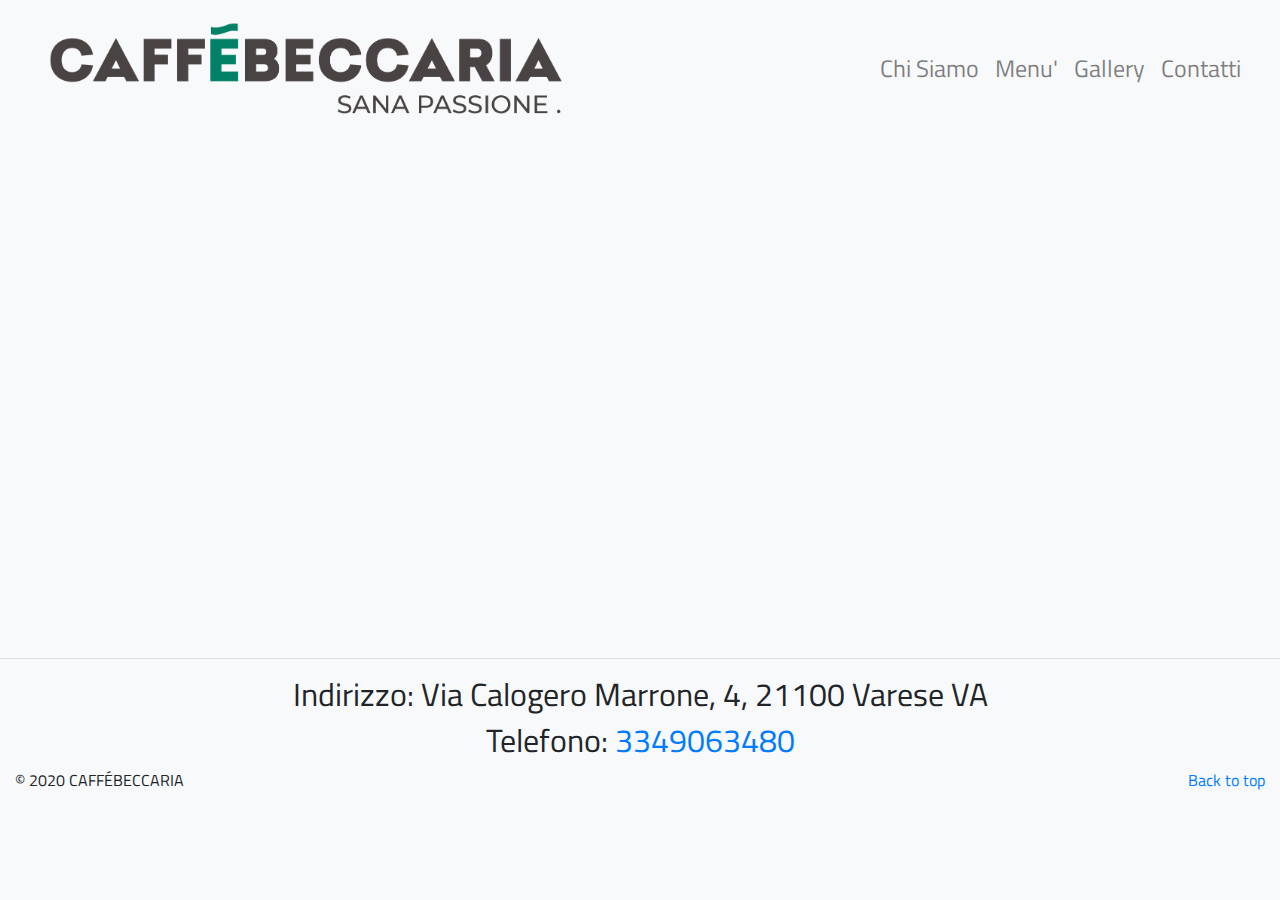
==== contatti.html @ 675054a2 "Update contatti.html" ====
<!doctype html>
<html lang="en">
  <head>
    <!-- Required meta tags -->
    <meta charset="utf-8">
    <meta name="viewport" content="width=device-width, initial-scale=1, shrink-to-fit=no">

    <!-- Bootstrap CSS -->
    <link rel="stylesheet" href="https://stackpath.bootstrapcdn.com/bootstrap/4.4.1/css/bootstrap.min.css" integrity="sha384-Vkoo8x4CGsO3+Hhxv8T/Q5PaXtkKtu6ug5TOeNV6gBiFeWPGFN9MuhOf23Q9Ifjh" crossorigin="anonymous">
    <script src="https://code.jquery.com/jquery-3.4.1.slim.min.js" integrity="sha384-J6qa4849blE2+poT4WnyKhv5vZF5SrPo0iEjwBvKU7imGFAV0wwj1yYfoRSJoZ+n" crossorigin="anonymous"></script>
    <script src="https://cdn.jsdelivr.net/npm/popper.js@1.16.0/dist/umd/popper.min.js" integrity="sha384-Q6E9RHvbIyZFJoft+2mJbHaEWldlvI9IOYy5n3zV9zzTtmI3UksdQRVvoxMfooAo" crossorigin="anonymous"></script>
    <script src="https://stackpath.bootstrapcdn.com/bootstrap/4.4.1/js/bootstrap.min.js" integrity="sha384-wfSDF2E50Y2D1uUdj0O3uMBJnjuUD4Ih7YwaYd1iqfktj0Uod8GCExl3Og8ifwB6" crossorigin="anonymous"></script>
    <link href="https://fonts.googleapis.com/css2?family=Titillium+Web&display=swap" rel="stylesheet">
    <link rel="stylesheet" href="css/styles.css">

    <title>CAFFÉ BECCARIA - CONTATTI</title>
    <link rel="icon" href="images/favicon.ico" />


  </head>
  <body>
<div class="container-fluid">
    <nav class="navbar navbar-expand-lg navbar-light bg-light">
        <a href="index.html" class="navbar-brand" style="width: 70%; max-width: 550px" ref=""><img src="images/logo.png" class="img-fluid" alt="logo-img"></a>
      <button class="navbar-toggler" type="button" data-toggle="collapse" data-target="#navbarSupportedContent" aria-controls="navbarSupportedContent" aria-expanded="false" aria-label="Toggle navigation">
      <span class="navbar-toggler-icon"></span>
    </button>
    <div class="collapse navbar-collapse" id="navbarSupportedContent">
          <ul class="navbar-nav ml-auto">
            <li class="navbar-item">
                <a class="nav-link" href="chisiamo.html">Chi Siamo</a>
            </li>
            <li class="navbar-item">
              <a class="nav-link" href="menu.html">Menu'</a>
            </li>
            <li class="navbar-item">
              <a class="nav-link" href="gallery.html">Gallery</a>
            </li>
            <li class="navbar-item">
              <a class="nav-link" href="contatti.html">Contatti</a>
            </li>
          </ul>
    </div>
  </nav>
</div>



<div class="container-fluid">
<iframe src="https://www.google.com/maps/embed?pb=!1m14!1m8!1m3!1d1390.415456193289!2d8.809072482706075!3d45.8146446559037!3m2!1i1024!2i768!4f13.1!3m3!1m2!1s0x0%3A0xe9398c606ec86dfe!2sCaff%C3%A8%20Beccaria!5e0!3m2!1sit!2sit!4v1589453166574!5m2!1sit!2sit" width="100%" height="500" frameborder="0" style="border:0;" allowfullscreen="" aria-hidden="false" tabindex="0"></iframe>
</div>

<hr class="featurette-divider">

<div class="container-fluid">
      <h2 align="center">Indirizzo: Via Calogero Marrone, 4, 21100 Varese VA</h2>
      <h2 align="center">Telefono: <span itemprop="telephone">
      <a href="tel:+393349063480">3349063480</a>
    </span></h2>
</div>

    <!-- Optional JavaScript -->
    <!-- jQuery first, then Popper.js, then Bootstrap JS -->

  </body>
  <footer class="container-fluid">
        <p class="float-right"><a href="#">Back to top</a></p>
        <p>© 2020 CAFFÉBECCARIA </p>
      </footer>

</html>
---- css/styles.css ----
.nav-link{font-size: 150%}
body{font-family: 'Titillium Web', sans-serif; background-color: #f8f9fa;}
h3{text-align: center; line-height: 2; padding: 20px;}
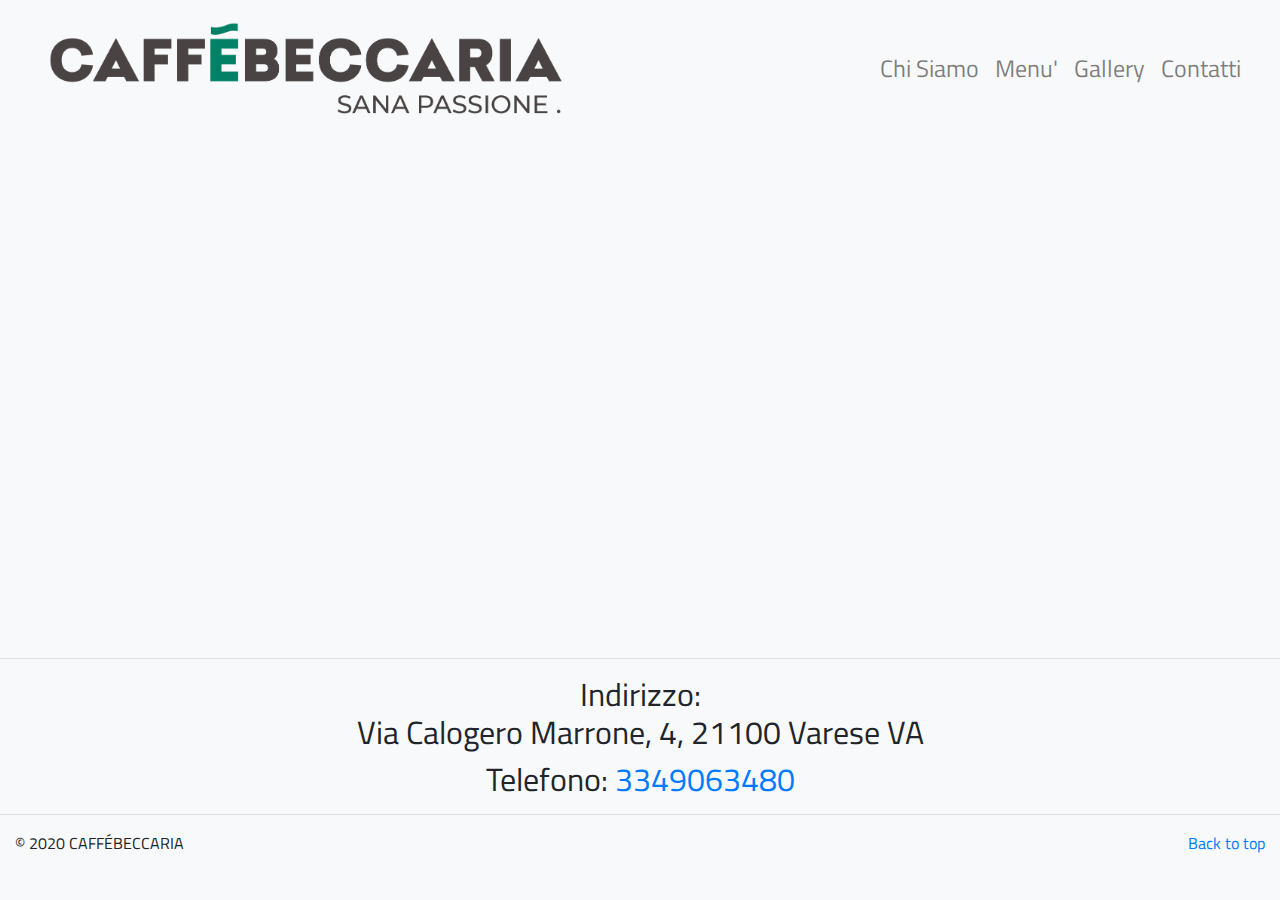
==== commit 98d2aee6: "Update contatti.html" ====
--- a/contatti.html
+++ b/contatti.html
@@ -53,14 +53,13 @@
 <hr class="featurette-divider">
 
 <div class="container-fluid">
-      <h2 align="center">Indirizzo: Via Calogero Marrone, 4, 21100 Varese VA</h2>
+      <h2 align="center">Indirizzo:<br>Via Calogero Marrone, 4, 21100 Varese VA</h2>
       <h2 align="center">Telefono: <span itemprop="telephone">
       <a href="tel:+393349063480">3349063480</a>
     </span></h2>
 </div>
 
-    <!-- Optional JavaScript -->
-    <!-- jQuery first, then Popper.js, then Bootstrap JS -->
+<hr class="featurette-divider">
 
   </body>
   <footer class="container-fluid">
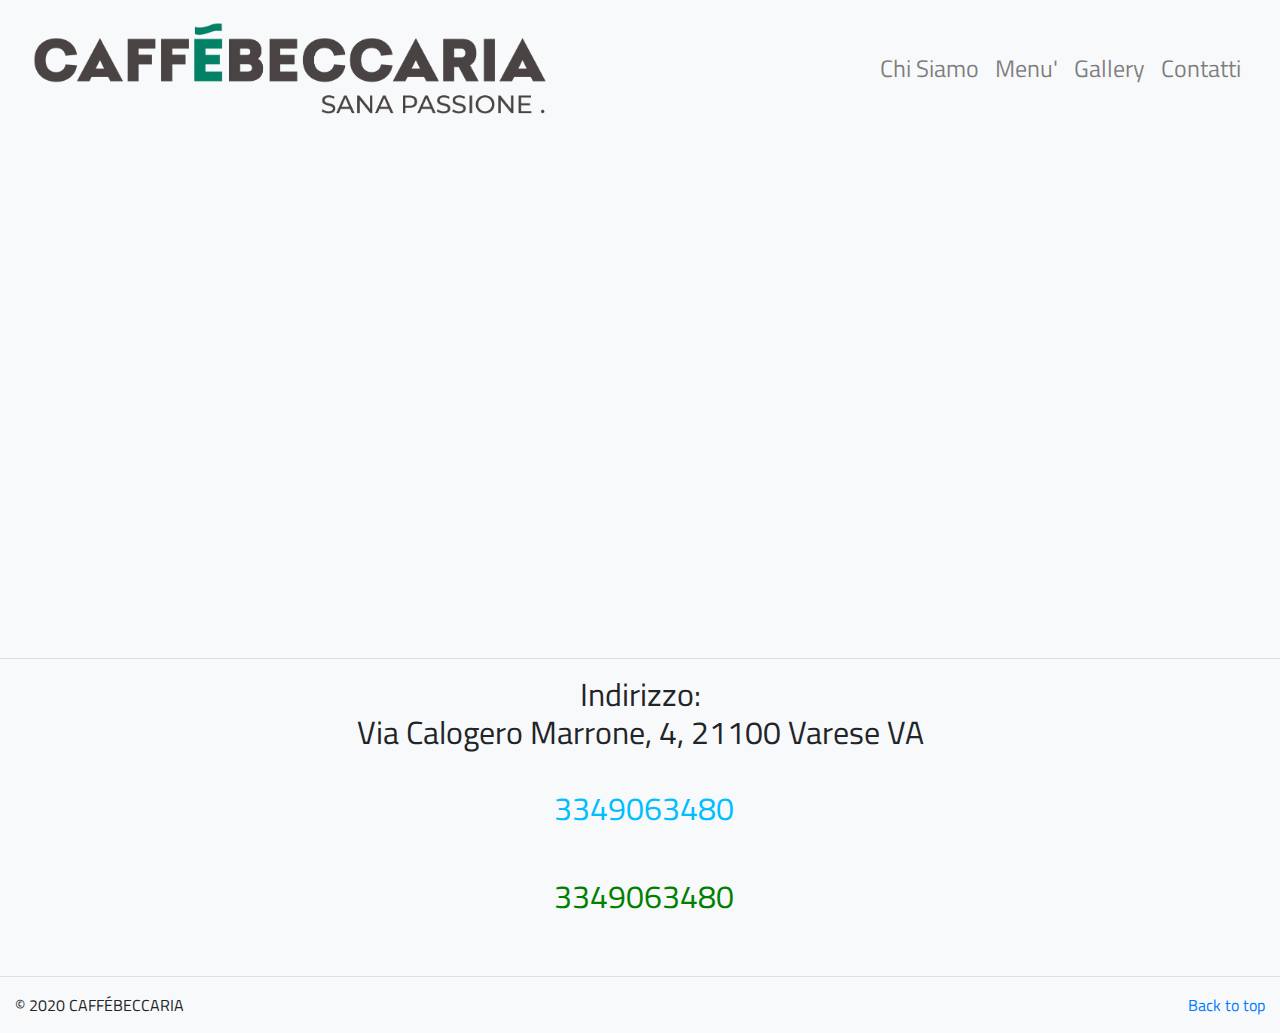
==== commit 15d8655a: "Add files via upload" ====
--- a/contatti.html
+++ b/contatti.html
@@ -1,70 +1,77 @@
 <!doctype html>
 <html lang="en">
-  <head>
-    <!-- Required meta tags -->
-    <meta charset="utf-8">
-    <meta name="viewport" content="width=device-width, initial-scale=1, shrink-to-fit=no">
 
-    <!-- Bootstrap CSS -->
-    <link rel="stylesheet" href="https://stackpath.bootstrapcdn.com/bootstrap/4.4.1/css/bootstrap.min.css" integrity="sha384-Vkoo8x4CGsO3+Hhxv8T/Q5PaXtkKtu6ug5TOeNV6gBiFeWPGFN9MuhOf23Q9Ifjh" crossorigin="anonymous">
-    <script src="https://code.jquery.com/jquery-3.4.1.slim.min.js" integrity="sha384-J6qa4849blE2+poT4WnyKhv5vZF5SrPo0iEjwBvKU7imGFAV0wwj1yYfoRSJoZ+n" crossorigin="anonymous"></script>
-    <script src="https://cdn.jsdelivr.net/npm/popper.js@1.16.0/dist/umd/popper.min.js" integrity="sha384-Q6E9RHvbIyZFJoft+2mJbHaEWldlvI9IOYy5n3zV9zzTtmI3UksdQRVvoxMfooAo" crossorigin="anonymous"></script>
-    <script src="https://stackpath.bootstrapcdn.com/bootstrap/4.4.1/js/bootstrap.min.js" integrity="sha384-wfSDF2E50Y2D1uUdj0O3uMBJnjuUD4Ih7YwaYd1iqfktj0Uod8GCExl3Og8ifwB6" crossorigin="anonymous"></script>
-    <link href="https://fonts.googleapis.com/css2?family=Titillium+Web&display=swap" rel="stylesheet">
-    <link rel="stylesheet" href="css/styles.css">
+<head>
+  <!-- Required meta tags -->
+  <meta charset="utf-8">
+  <meta name="viewport" content="width=device-width, initial-scale=1, shrink-to-fit=no">
 
-    <title>CAFFÉ BECCARIA - CONTATTI</title>
-    <link rel="icon" href="images/favicon.ico" />
+  <!-- Bootstrap CSS -->
+  <link rel="stylesheet" href="https://stackpath.bootstrapcdn.com/bootstrap/4.4.1/css/bootstrap.min.css" integrity="sha384-Vkoo8x4CGsO3+Hhxv8T/Q5PaXtkKtu6ug5TOeNV6gBiFeWPGFN9MuhOf23Q9Ifjh" crossorigin="anonymous">
+  <script src="https://code.jquery.com/jquery-3.4.1.slim.min.js" integrity="sha384-J6qa4849blE2+poT4WnyKhv5vZF5SrPo0iEjwBvKU7imGFAV0wwj1yYfoRSJoZ+n" crossorigin="anonymous"></script>
+  <script src="https://cdn.jsdelivr.net/npm/popper.js@1.16.0/dist/umd/popper.min.js" integrity="sha384-Q6E9RHvbIyZFJoft+2mJbHaEWldlvI9IOYy5n3zV9zzTtmI3UksdQRVvoxMfooAo" crossorigin="anonymous"></script>
+  <script src="https://stackpath.bootstrapcdn.com/bootstrap/4.4.1/js/bootstrap.min.js" integrity="sha384-wfSDF2E50Y2D1uUdj0O3uMBJnjuUD4Ih7YwaYd1iqfktj0Uod8GCExl3Og8ifwB6" crossorigin="anonymous"></script>
+  <link href="https://fonts.googleapis.com/css2?family=Titillium+Web&display=swap" rel="stylesheet">
+  <link rel="stylesheet" href="css/styles.css">
+
+  <title>CAFFÉ BECCARIA - CONTATTI</title>
+  <link rel="icon" href="images/favicon.ico" />
 
 
-  </head>
-  <body>
-<div class="container-fluid">
-    <nav class="navbar navbar-expand-lg navbar-light bg-light">
-        <a href="index.html" class="navbar-brand" style="width: 70%; max-width: 550px" ref=""><img src="images/logo.png" class="img-fluid" alt="logo-img"></a>
+</head>
+
+<body>
+  <div class="container-fluid">
+    <nav class="navbar navbar-expand-lg navbar-light bg-light" style="padding-left: 0px;">
+      <a href="index.html" class="navbar-brand" style="width: 70%; max-width: 550px" ref=""><img src="images/logo.png" class="img-fluid" alt="logo-img"></a>
       <button class="navbar-toggler" type="button" data-toggle="collapse" data-target="#navbarSupportedContent" aria-controls="navbarSupportedContent" aria-expanded="false" aria-label="Toggle navigation">
-      <span class="navbar-toggler-icon"></span>
-    </button>
-    <div class="collapse navbar-collapse" id="navbarSupportedContent">
-          <ul class="navbar-nav ml-auto">
-            <li class="navbar-item">
-                <a class="nav-link" href="chisiamo.html">Chi Siamo</a>
-            </li>
-            <li class="navbar-item">
-              <a class="nav-link" href="menu.html">Menu'</a>
-            </li>
-            <li class="navbar-item">
-              <a class="nav-link" href="gallery.html">Gallery</a>
-            </li>
-            <li class="navbar-item">
-              <a class="nav-link" href="contatti.html">Contatti</a>
-            </li>
-          </ul>
-    </div>
-  </nav>
-</div>
+        <span class="navbar-toggler-icon"></span>
+      </button>
+      <div class="collapse navbar-collapse" id="navbarSupportedContent">
+        <ul class="navbar-nav ml-auto">
+          <li class="navbar-item">
+            <a class="nav-link" href="chisiamo.html">Chi Siamo</a>
+          </li>
+          <li class="navbar-item">
+            <a class="nav-link" href="menu.html">Menu'</a>
+          </li>
+          <li class="navbar-item">
+            <a class="nav-link" href="gallery.html">Gallery</a>
+          </li>
+          <li class="navbar-item">
+            <a class="nav-link" href="contatti.html">Contatti</a>
+          </li>
+        </ul>
+      </div>
+    </nav>
+  </div>
 
 
 
-<div class="container-fluid">
-<iframe src="https://www.google.com/maps/embed?pb=!1m14!1m8!1m3!1d1390.415456193289!2d8.809072482706075!3d45.8146446559037!3m2!1i1024!2i768!4f13.1!3m3!1m2!1s0x0%3A0xe9398c606ec86dfe!2sCaff%C3%A8%20Beccaria!5e0!3m2!1sit!2sit!4v1589453166574!5m2!1sit!2sit" width="100%" height="500" frameborder="0" style="border:0;" allowfullscreen="" aria-hidden="false" tabindex="0"></iframe>
-</div>
+  <div class="container-fluid">
+    <iframe
+      src="https://www.google.com/maps/embed?pb=!1m14!1m8!1m3!1d1390.415456193289!2d8.809072482706075!3d45.8146446559037!3m2!1i1024!2i768!4f13.1!3m3!1m2!1s0x0%3A0xe9398c606ec86dfe!2sCaff%C3%A8%20Beccaria!5e0!3m2!1sit!2sit!4v1589453166574!5m2!1sit!2sit"
+      width="100%" height="500" frameborder="0" style="border:0;" allowfullscreen="" aria-hidden="false" tabindex="0"></iframe>
+  </div>
 
-<hr class="featurette-divider">
+  <hr class="featurette-divider">
 
-<div class="container-fluid">
-      <h2 align="center">Indirizzo:<br>Via Calogero Marrone, 4, 21100 Varese VA</h2>
-      <h2 align="center">Telefono: <span itemprop="telephone">
-      <a href="tel:+393349063480">3349063480</a>
-    </span></h2>
-</div>
+  <div class="container-fluid">
+    <h2 align="center">Indirizzo:<br>Via Calogero Marrone, 4, 21100 Varese VA</h2><br>
+    <p style="font-size: 2rem" align="center"><img src="images/tel.png" width="50px" class="" alt=""><span itemprop="telephone">
+        <a href="tel:+393349063480" style="color:#00bfff"> 3349063480</a>
+      </span></p><br>
+    <p style="font-size: 2rem" align="center"><img src="images/whatsapp.png" width="50px" class="" alt=""><span itemprop="telephone">
+        <a href="https://api.whatsapp.com/send?phone=+393349063480&text=Buongiorno" style="color:green"> 3349063480</a>
+      </span></p><br>
+  </div>
+  <hr class="featurette-divider">
+  <footer style="font-size: 1rem" class="container-fluid">
+    <p class="float-right"><a href="#">Back to top</a></p>
+    <p>© 2020 CAFFÉBECCARIA </p>
+  </footer>
 
-<hr class="featurette-divider">
+</body>
 
-  </body>
-  <footer class="container-fluid">
-        <p class="float-right"><a href="#">Back to top</a></p>
-        <p>© 2020 CAFFÉBECCARIA </p>
-      </footer>
 
 </html>
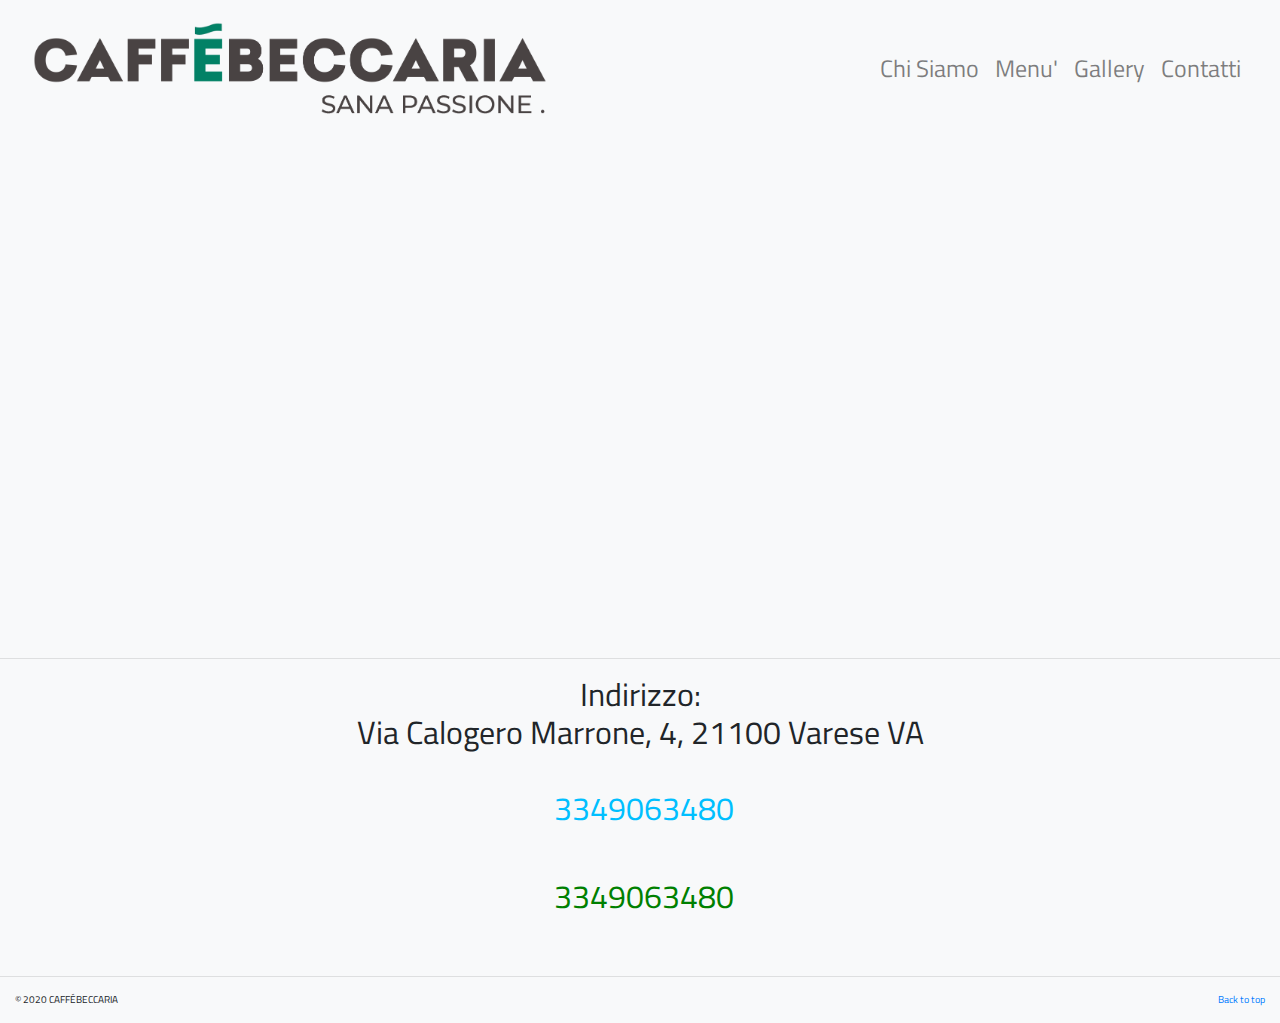
==== commit 6a0d7a50: "Update contatti.html" ====
--- a/contatti.html
+++ b/contatti.html
@@ -66,7 +66,7 @@
       </span></p><br>
   </div>
   <hr class="featurette-divider">
-  <footer style="font-size: 1rem" class="container-fluid">
+  <footer style="font-size: 0.6rem" class="container-fluid">
     <p class="float-right"><a href="#">Back to top</a></p>
     <p>© 2020 CAFFÉBECCARIA </p>
   </footer>
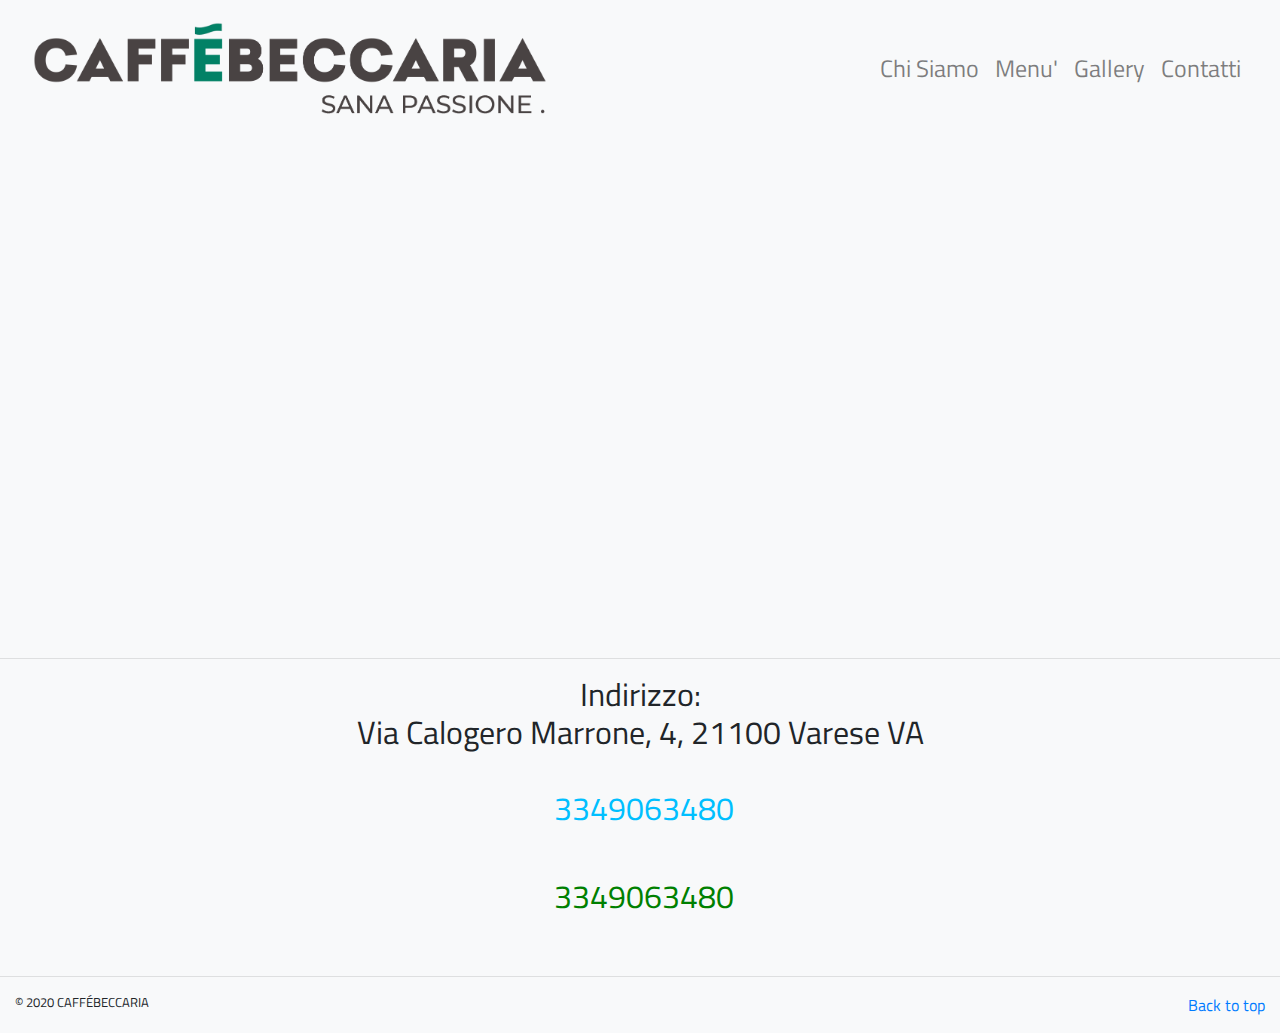
==== commit d97bb2ea: "Update contatti.html" ====
--- a/contatti.html
+++ b/contatti.html
@@ -66,9 +66,9 @@
       </span></p><br>
   </div>
   <hr class="featurette-divider">
-  <footer style="font-size: 0.6rem" class="container-fluid">
+  <footer style="font-size: 1rem" class="container-fluid">
     <p class="float-right"><a href="#">Back to top</a></p>
-    <p>© 2020 CAFFÉBECCARIA </p>
+    <p style="font-size: 0.8rem">© 2020 CAFFÉBECCARIA </p>
   </footer>
 
 </body>
